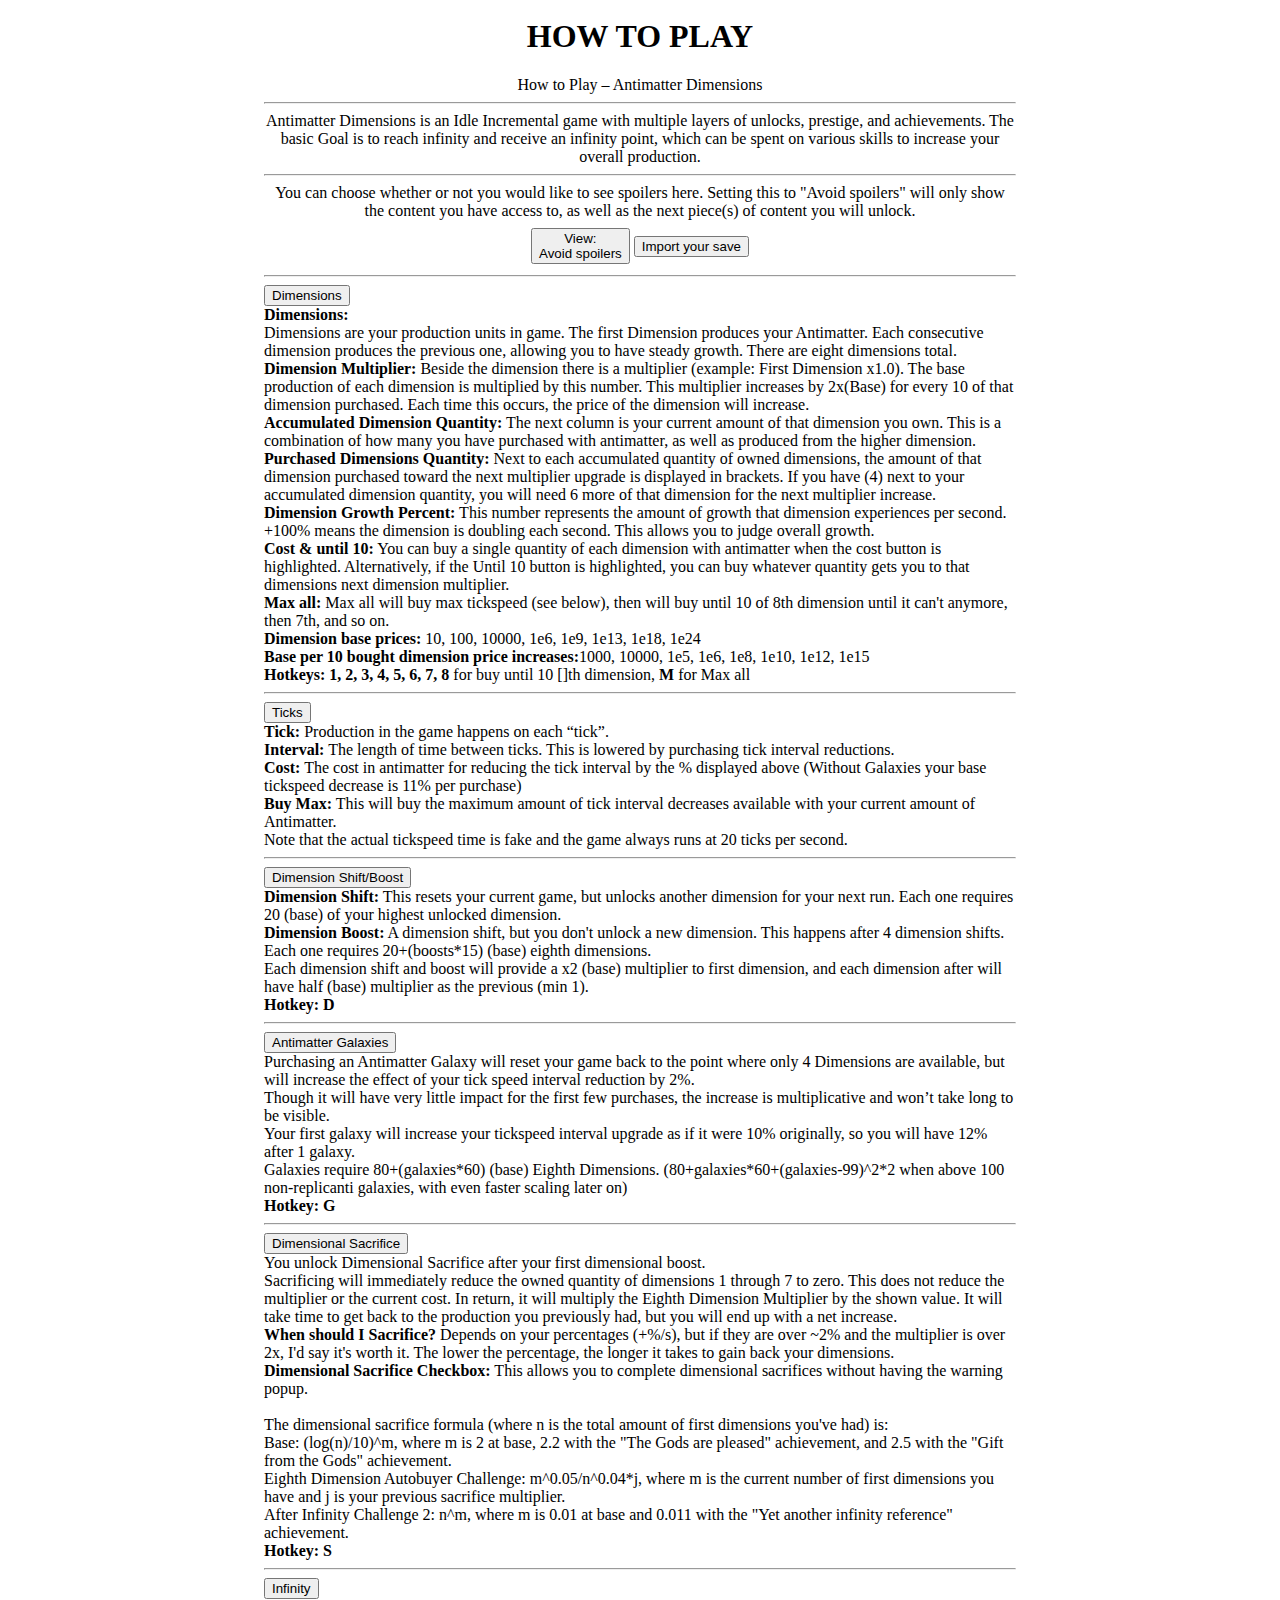
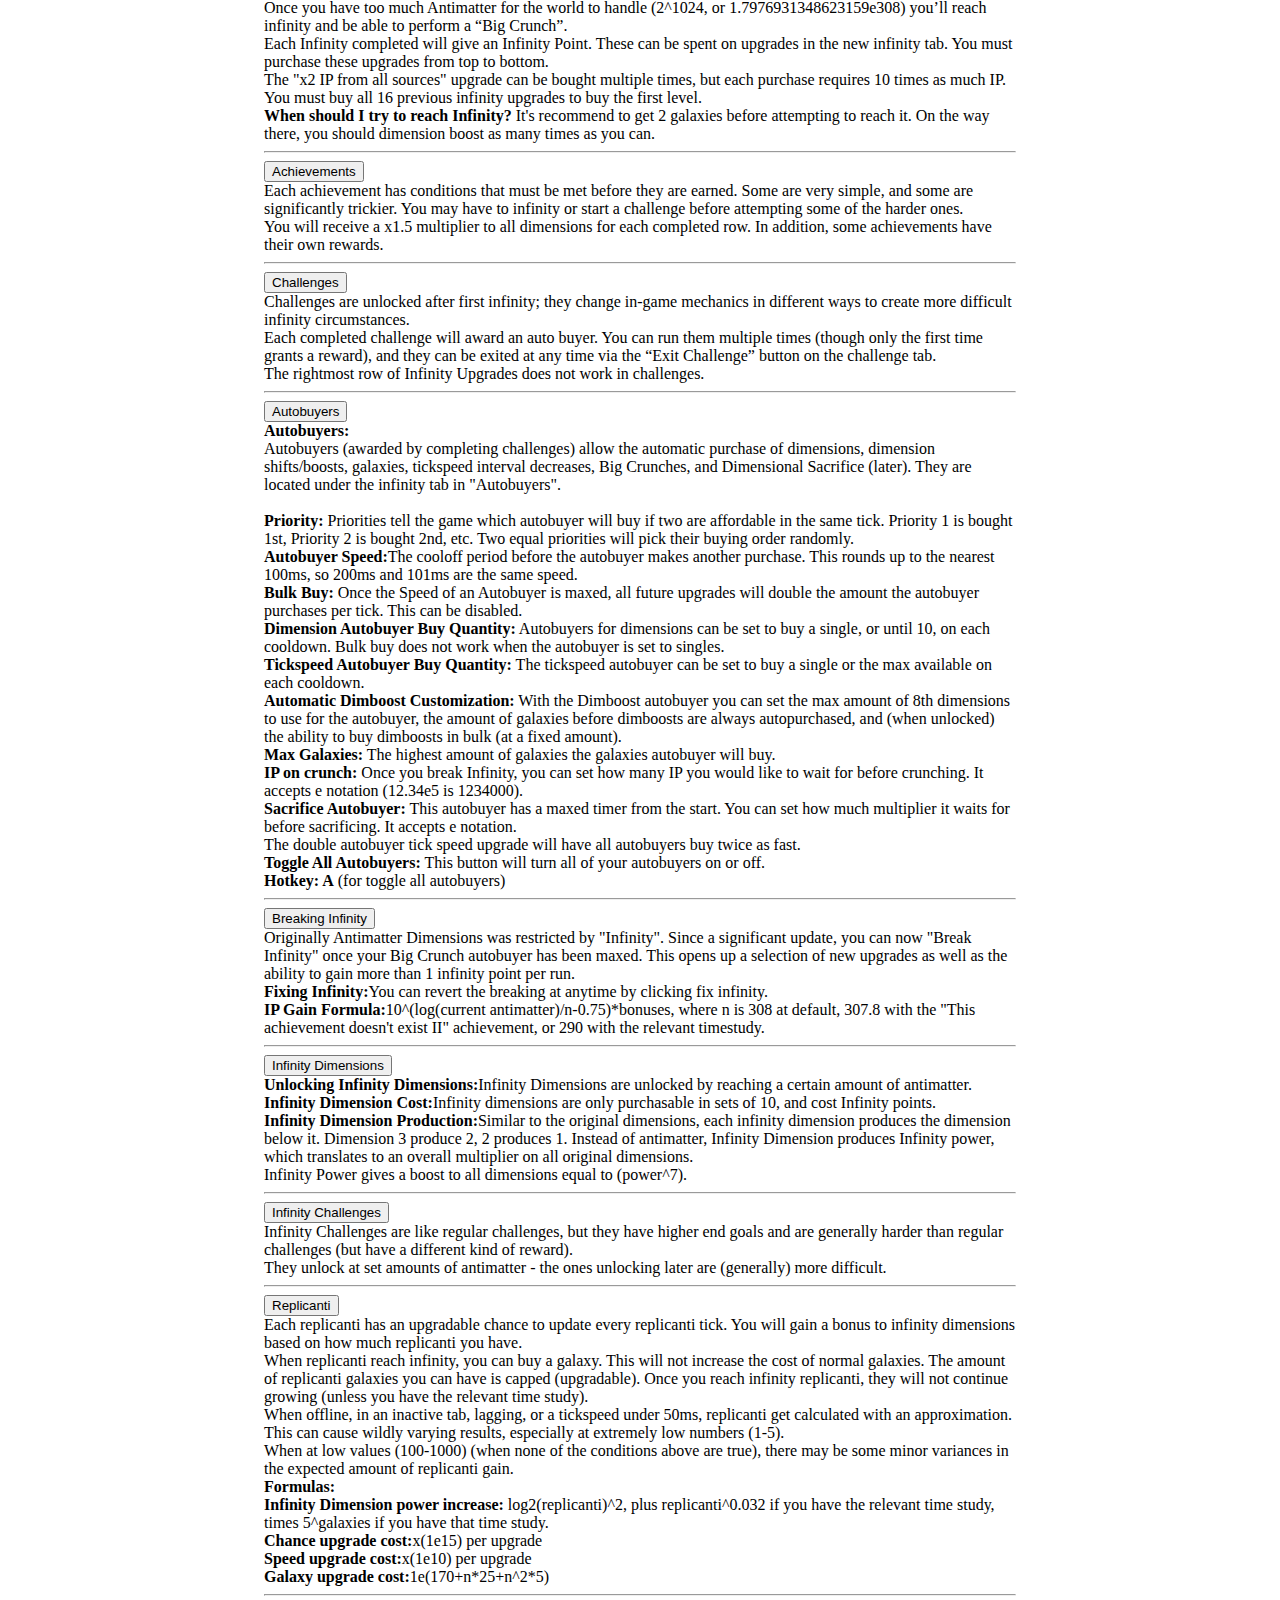
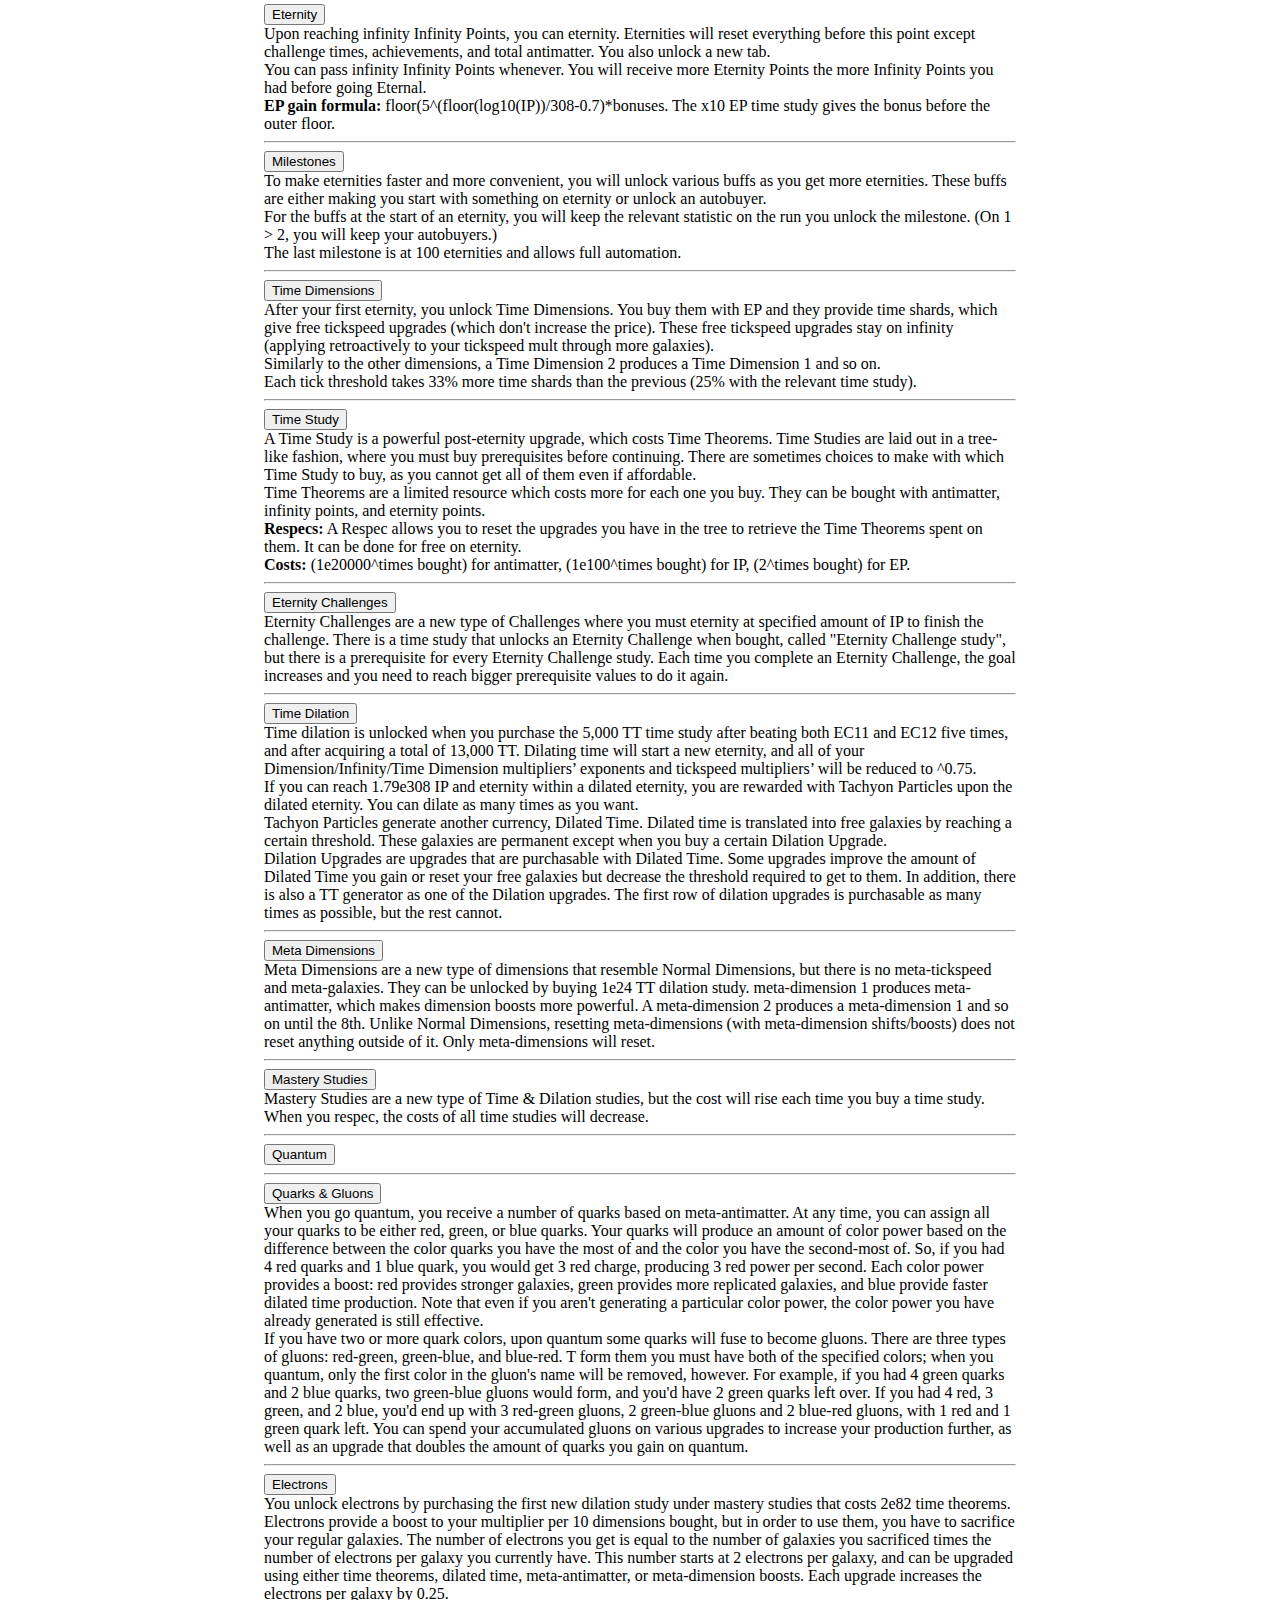
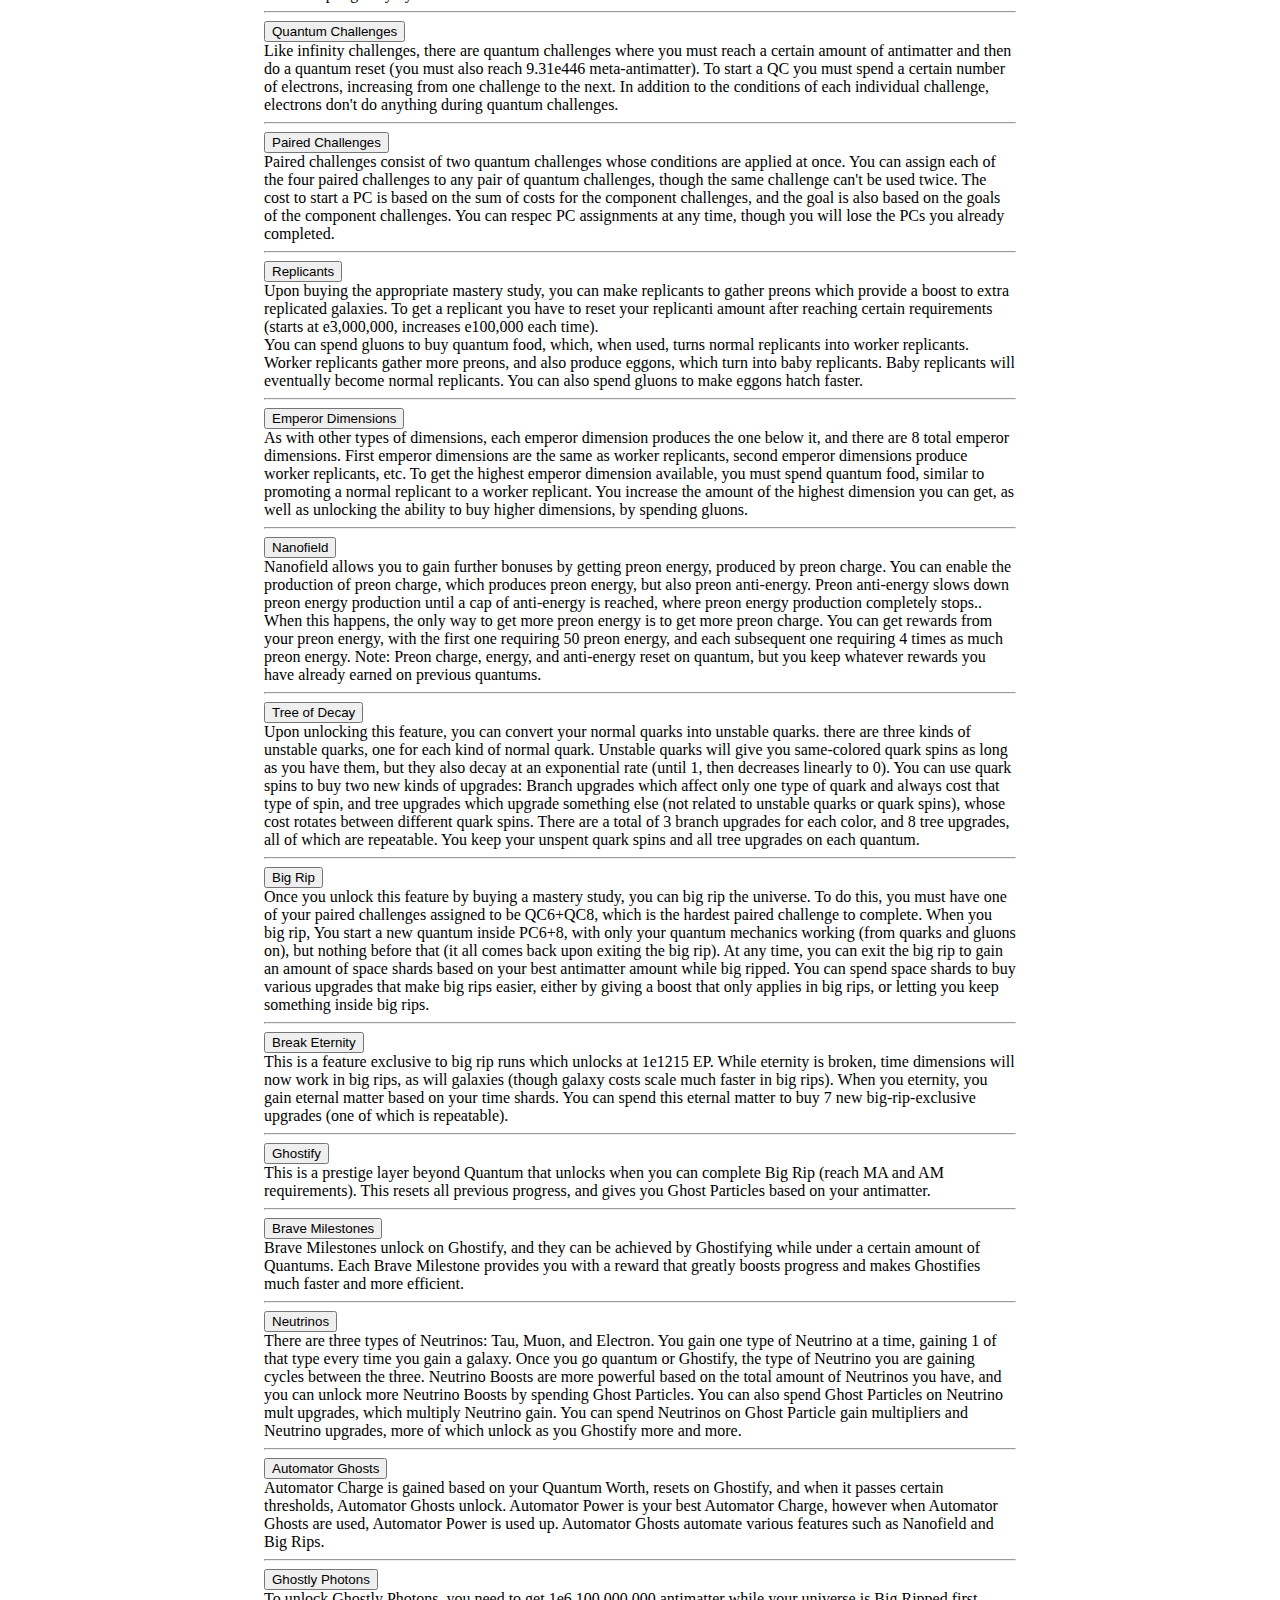
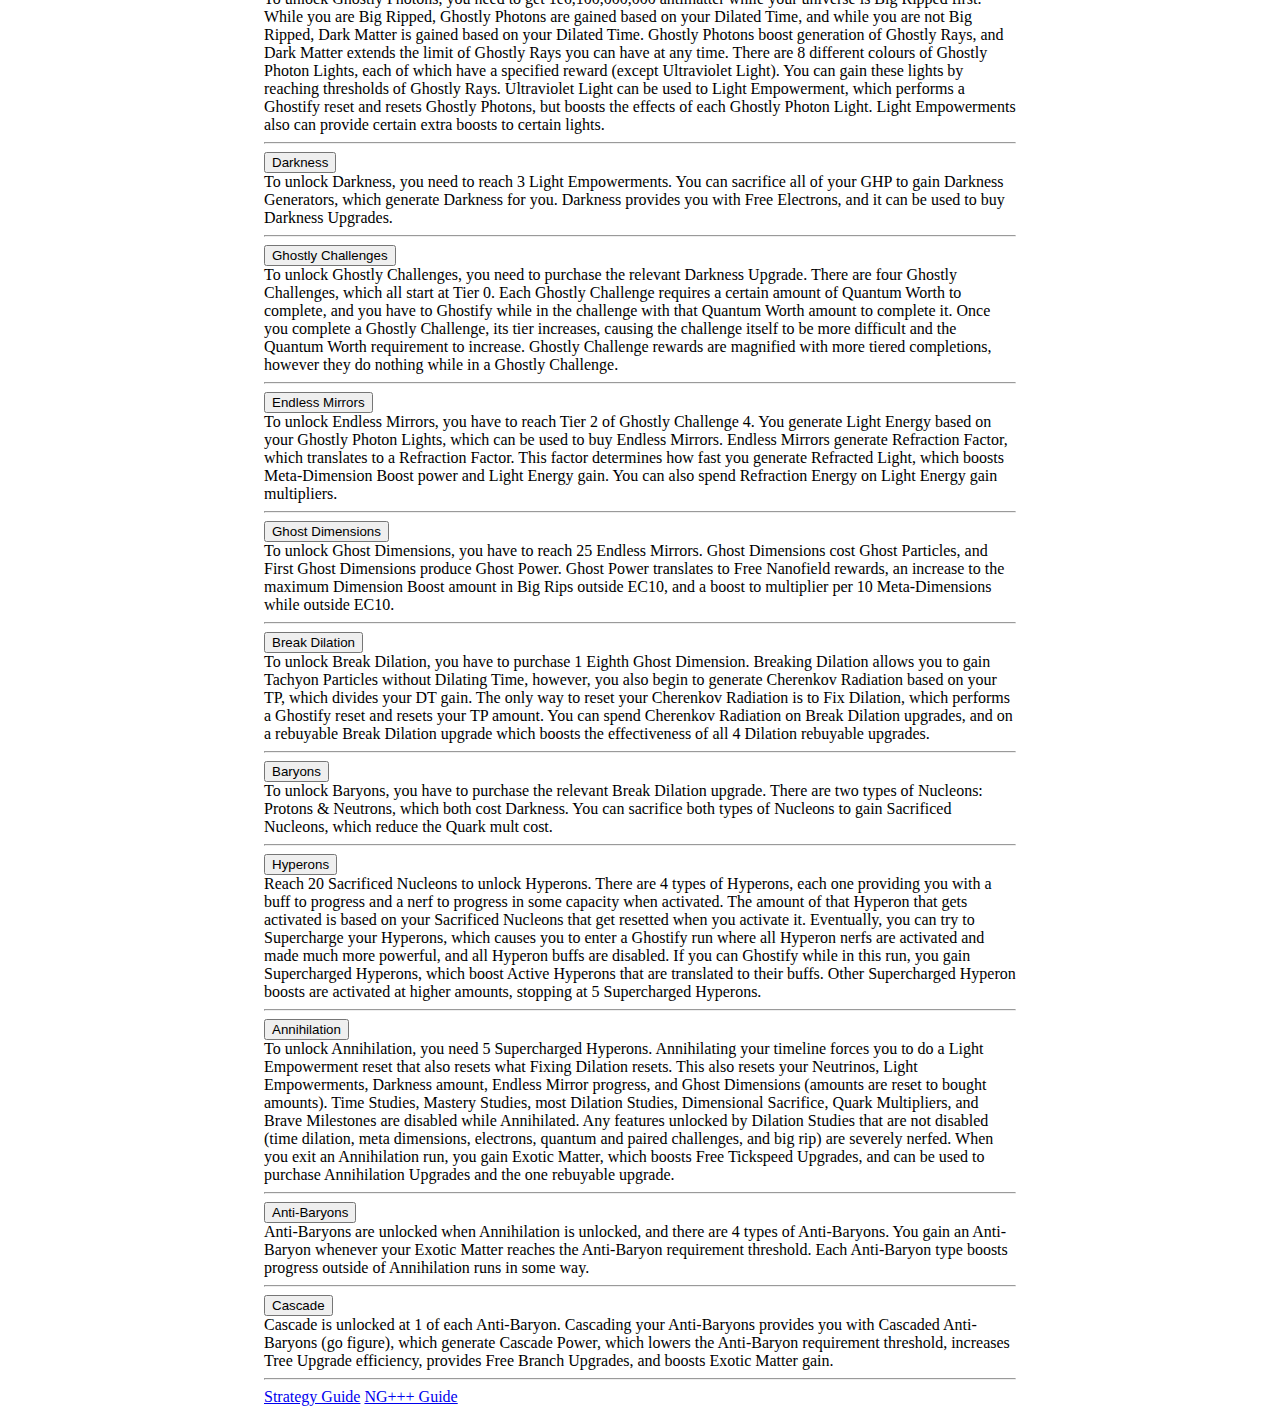
==== howto.html @ 8d074a63 "v1.0.0" ====
<html>
  <head>
  <title>How to play</title>
  <link rel='stylesheet' type='text/css' href='stylesheets/howto.css'>
  <link rel="icon" type="image/png" href="icon.png">
  </head>
  <body style="padding: 10px 20%">
  <h1 style="text-align: center">
  HOW TO PLAY
  </h1>
  <div style="text-align: center">
  How to Play – Antimatter Dimensions
  </div>
  <hr>
  <div style="text-align: center">
  Antimatter Dimensions is an Idle Incremental game with multiple layers of unlocks, prestige, and achievements. The basic Goal is to reach infinity and receive an infinity point, which can be spent on various skills to increase your overall production.
  </div>
  <hr>
  <div style="text-align: center">
  You can choose whether or not you would like to see spoilers here. Setting this to "Avoid spoilers" will only show the content you have access to, as well as the next piece(s) of content you will unlock.
  </div>
  <table style="margin: auto;">
    <tr>
      <td>
          <button onclick='showspoilers()' class="storebtn" id="showspoilersbtn" style="margin-top: 5px;">View: <br> Avoid spoilers</button>
      </td>
      <td>
          <button class="storebtn" id="importbtn" style="margin-top: 5px;">Import your save</button>
      </td>
    </tr>
  </table>
  <hr>
  <button onclick='changestate(1)' id='div1btn'  class="storebtn">Dimensions</button>
  <div style="text-align: left" id='div1' class='hidden'>
  <b>Dimensions:</b>
  <br>
  Dimensions are your production units in game.  The first Dimension produces your Antimatter.  Each consecutive dimension produces the previous one, allowing you to have steady growth. There are eight dimensions total.
  <br>
  <b>Dimension Multiplier:</b> Beside the dimension there is a multiplier (example: First Dimension x1.0). The base production of each dimension is multiplied by this number.  This multiplier increases by 2x(Base) for every 10 of that dimension purchased. Each time this occurs, the price of the dimension will increase.
  <br>
  <b>Accumulated Dimension Quantity:</b> The next column is your current amount of that dimension you own. This is a combination of how many you have purchased with antimatter, as well as produced from the higher dimension.
  <br>
  <b>Purchased Dimensions Quantity:</b>  Next to each accumulated quantity of owned dimensions, the amount of that dimension purchased toward the next multiplier upgrade is displayed in brackets.  If you have (4) next to your accumulated dimension quantity, you will need 6 more of that dimension for the next multiplier increase.
  <br>
  <b>Dimension Growth Percent:</b>  This number represents the amount of growth that dimension experiences per second. +100% means the dimension is doubling each second.  This allows you to judge overall growth.
  <br>
  <b>Cost & until 10:</b> You can buy a single quantity of each dimension with antimatter when the cost button is highlighted.  Alternatively, if the Until 10 button is highlighted, you can buy whatever quantity gets you to that dimensions next dimension multiplier.
  <br>
  <b>Max all:</b> Max all will buy max tickspeed (see below), then will buy until 10 of 8th dimension until it can't anymore, then 7th, and so on.
  <br>
  <b>Dimension base prices:</b> 10, 100, 10000, 1e6, 1e9, 1e13, 1e18, 1e24
  <br>
  <b>Base per 10 bought dimension price increases:</b>1000, 10000, 1e5, 1e6, 1e8, 1e10, 1e12, 1e15
      <br>
    <b>Hotkeys: 1, 2, 3, 4, 5, 6, 7, 8</b> for buy until 10 []th dimension, <b>M</b> for Max all
  </div>
  <hr id='div1hr'>
  <button onclick='changestate(2)' id='div2btn' class="storebtn">Ticks</button>
  <div style="text-align: left" id='div2' class='hidden'>
  <b>Tick:</b> Production in the game happens on each “tick”.
  <br>
  <b>Interval:</b> The length of time between ticks. This is lowered by purchasing tick interval reductions.
  <br>
  <b>Cost:</b> The cost in antimatter for reducing the tick interval by the % displayed above (Without Galaxies your base tickspeed decrease is 11% per purchase)
  <br>
  <b>Buy Max:</b> This will buy the maximum amount of tick interval decreases available with your current amount of Antimatter.
  <br>
  Note that the actual tickspeed time is fake and the game always runs at 20 ticks per second.
  </div>
  <hr id='div2hr'>
  <button onclick='changestate(3)' id='div3btn' class="storebtn">Dimension Shift/Boost</button>
  <div style="text-align: left" id='div3' class='hidden'>
  <b>Dimension Shift:</b> This resets your current game, but unlocks another dimension for your next run. Each one requires 20 (base) of your highest unlocked dimension.
  <br>
  <b>Dimension Boost:</b> A dimension shift, but you don't unlock a new dimension. This happens after 4 dimension shifts. Each one requires 20+(boosts*15) (base) eighth dimensions.
  <br>
  Each dimension shift and boost will provide a x2 (base) multiplier to first dimension, and each dimension after will have half (base) multiplier as the previous (min 1).
      <br>
    <b>Hotkey: D</b>
  </div>
  <hr id='div3hr'>
  <button onclick='changestate(4)' id='div4btn' class="storebtn">Antimatter Galaxies</button>
  <div style="text-align: left" id='div4' class='hidden'>
  Purchasing an Antimatter Galaxy will reset your game back to the point where only 4 Dimensions are available, but will increase the effect of your tick speed interval reduction by 2%.
  <br>
  Though it will have very little impact for the first few purchases, the increase is multiplicative and won’t take long to be visible.
  <br>
  Your first galaxy will increase your tickspeed interval upgrade as if it were 10% originally, so you will have 12% after 1 galaxy.
  <br>
  Galaxies require 80+(galaxies*60) (base) Eighth Dimensions. (80+galaxies*60+(galaxies-99)^2*2 when above 100 non-replicanti galaxies, with even faster scaling later on)
  <br>
    <b>Hotkey: G</b>
  </div>
  <hr id='div4hr'>
  <button onclick='changestate(5)' id='div5btn' class="storebtn">Dimensional Sacrifice</button>
  <div style="text-align: left" id='div5' class='hidden'>
  You unlock Dimensional Sacrifice after your first dimensional boost.
  <br>
  Sacrificing will immediately reduce the owned quantity of dimensions 1 through 7 to zero. This does not reduce the multiplier or the current cost.  In return, it will multiply the Eighth Dimension Multiplier by the shown value. It will take time to get back to the production you previously had, but you will end up with a net increase.
  <br>
  <b>When should I Sacrifice?</b> Depends on your percentages (+%/s), but if they are over ~2% and the multiplier is over 2x, I'd say it's worth it. The lower the percentage, the longer it takes to gain back your dimensions.
  <br>
  <b>Dimensional Sacrifice Checkbox:</b> This allows you to complete dimensional sacrifices without having the warning popup.
  <br><br>
  The dimensional sacrifice formula (where n is the total amount of first dimensions you've had) is:
  <br>
  Base: (log(n)/10)^m, where m is 2 at base, 2.2 with the "The Gods are pleased" achievement, and 2.5 with the "Gift from the Gods" achievement.
  <br>
  Eighth Dimension Autobuyer Challenge: m^0.05/n^0.04*j, where m is the current number of first dimensions you have and j is your previous sacrifice multiplier.
  <br>
  After Infinity Challenge 2: n^m, where m is 0.01 at base and 0.011 with the "Yet another infinity reference" achievement.
      <br>
    <b>Hotkey: S</b>
  </div>
  <hr id='div5hr'>
  <button onclick='changestate(6)' id='div6btn' class="storebtn">Infinity</button>
  <div style="text-align: left" id='div6' class='hidden'>
  Once you have too much Antimatter for the world to handle (2^1024, or 1.7976931348623159e308) you’ll reach infinity and be able to perform a “Big Crunch”.
  <br>
  Each Infinity completed will give an Infinity Point. These can be spent on upgrades in the new infinity tab. You must purchase these upgrades from top to bottom.
  <br>
  The "x2 IP from all sources" upgrade can be bought multiple times, but each purchase requires 10 times as much IP. You must buy all 16 previous infinity upgrades to buy the first level.
  <br>
  <b>When should I try to reach Infinity?</b> It's recommend to get 2 galaxies before attempting to reach it. On the way there, you should dimension boost as many times as you can.
  </div>
  <hr id='div6hr'>
  <button onclick='changestate(7)' id='div7btn' class="storebtn">Achievements</button>
  <div style="text-align: left" id='div7' class='hidden'>
  Each achievement has conditions that must be met before they are earned.  Some are very simple, and some are significantly trickier.  You may have to infinity or start a challenge before attempting some of the harder ones.
  <br>
  You will receive a x1.5 multiplier to all dimensions for each completed row. In addition, some achievements have their own rewards.
  </div>
  <hr id='div7hr'>
  <button onclick='changestate(8)' id='div8btn' class="storebtn">Challenges</button>
  <div style="text-align: left" id='div8' class='hidden'>
  Challenges are unlocked after first infinity; they change in-game mechanics in different ways to create more difficult infinity circumstances.
  <br>
  Each completed challenge will award an auto buyer.  You can run them multiple times (though only the first time grants a reward), and they can be exited at any time via the “Exit Challenge” button on the challenge tab.
  <br>
  The rightmost row of Infinity Upgrades does not work in challenges.
  </div>
  <hr id='div8hr'>
  <button onclick='changestate(9)' id='div9btn' class="storebtn">Autobuyers</button>
  <div style="text-align: left" id='div9' class='hidden'>
  <b>Autobuyers:</b>
  <br>
  Autobuyers (awarded by completing challenges) allow the automatic purchase of dimensions, dimension shifts/boosts, galaxies, tickspeed interval decreases, Big Crunches, and Dimensional Sacrifice (later). They are located under the infinity tab in "Autobuyers".
  <br><br>
  <b>Priority:</b> Priorities tell the game which autobuyer will buy if two are affordable in the same tick. Priority 1 is bought 1st, Priority 2 is bought 2nd, etc. Two equal priorities will pick their buying order randomly. <!-- While you cannot set these, big crunch has a priority of 0, galaxies have a priority of 10, dimboosts 11, and sacrifice (once unlocked) 11. -->
  <br>
  <b>Autobuyer Speed:</b>The cooloff period before the autobuyer makes another purchase. This rounds up to the nearest 100ms, so 200ms and 101ms are the same speed.
  <br>
  <b>Bulk Buy:</b> Once the Speed of an Autobuyer is maxed, all future upgrades will double the amount the autobuyer purchases per tick. This can be disabled.
  <br>
  <b>Dimension Autobuyer Buy Quantity:</b> Autobuyers for dimensions can be set to buy a single, or until 10, on each cooldown. Bulk buy does not work when the autobuyer is set to singles.
  <br>
  <b>Tickspeed Autobuyer Buy Quantity:</b> The tickspeed autobuyer can be set to buy a single or the max available on each cooldown.
  <br>
  <b>Automatic Dimboost Customization:</b> With the Dimboost autobuyer you can set the max amount of 8th dimensions to use for the autobuyer, the amount of galaxies before dimboosts are always autopurchased, and (when unlocked) the ability to buy dimboosts in bulk (at a fixed amount).
  <br>
  <b>Max Galaxies:</b> The highest amount of galaxies the galaxies autobuyer will buy.
  <br>
  <b>IP on crunch:</b> Once you break Infinity, you can set how many IP you would like to wait for before crunching. It accepts e notation (12.34e5 is 1234000).
  <br>
  <b>Sacrifice Autobuyer:</b> This autobuyer has a maxed timer from the start. You can set how much multiplier it waits for before sacrificing. It accepts e notation.
  <br>
  The double autobuyer tick speed upgrade will have all autobuyers buy twice as fast.<br>
    <b>Toggle All Autobuyers:</b> This button will turn all of your autobuyers on or off. <!--say how it decides which?-->
      <br>
    <b>Hotkey: A</b> (for toggle all autobuyers)
  </div>
  <hr id='div9hr'>
  <button onclick='changestate(10)' id='div10btn' class="storebtn">Breaking Infinity</button>
  <div style="text-align: left" id='div10' class='hidden'>
  Originally Antimatter Dimensions was restricted by "Infinity". Since a significant update, you can now "Break Infinity" once your Big Crunch autobuyer has been maxed. This opens up a selection of new upgrades as well as the ability to gain more than 1 infinity point per run.
  <br>
  <b>Fixing Infinity:</b>You can revert the breaking at anytime by clicking fix infinity.
  <br>
  <b>IP Gain Formula:</b>10^(log(current antimatter)/n-0.75)*bonuses, where n is 308 at default, 307.8 with the "This achievement doesn't exist II" achievement, or 290 with the relevant timestudy.
  </div>
  <hr id='div10hr'>
  <button onclick='changestate(11)' id='div11btn' class="storebtn">Infinity Dimensions</button>
  <div style="text-align: left" id='div11' class='hidden'>
  <b>Unlocking Infinity Dimensions:</b>Infinity Dimensions are unlocked by reaching a certain amount of antimatter.
  <br>
  <b>Infinity Dimension Cost:</b>Infinity dimensions are only purchasable in sets of 10, and cost Infinity points.
  <br>
  <b>Infinity Dimension Production:</b>Similar to the original dimensions, each infinity dimension produces the dimension below it. Dimension 3 produce 2, 2 produces 1.  Instead of antimatter, Infinity Dimension produces Infinity power, which translates to an overall multiplier on all original dimensions.
  <br>
  Infinity Power gives a boost to all dimensions equal to (power^7).
  </div>
  <hr id='div11hr'>
  <button onclick='changestate(12)' id='div12btn' class="storebtn">Infinity Challenges</button>
  <div style="text-align: left" id='div12' class='hidden'>
  Infinity Challenges are like regular challenges, but they have higher end goals and are generally harder than regular challenges (but have a different kind of reward).
  <br>
  They unlock at set amounts of antimatter - the ones unlocking later are (generally) more difficult.
  </div>
  <hr id='div12hr'>
  <button onclick='changestate(13)' id='div13btn' class="storebtn">Replicanti</button>
  <div style="text-align: left" id='div13' class='hidden'>
  Each replicanti has an upgradable chance to update every replicanti tick. You will gain a bonus to infinity dimensions based on how much replicanti you have.
  <br>
  When replicanti reach infinity, you can buy a galaxy. This will not increase the cost of normal galaxies. The amount of replicanti galaxies you can have is capped (upgradable). Once you reach infinity replicanti, they will not continue growing (unless you have the relevant time study).
  <br>
  When offline, in an inactive tab, lagging, or a tickspeed under 50ms, replicanti get calculated with an approximation. This can cause wildly varying results, especially at extremely low numbers (1-5).
  <br>
  When at low values (100-1000) (when none of the conditions above are true), there may be some minor variances in the expected amount of replicanti gain.
  <br><b>Formulas:
  <br>Infinity Dimension power increase:</b> log2(replicanti)^2, plus replicanti^0.032 if you have the relevant time study, times 5^galaxies if you have that time study.
  <br><b>Chance upgrade cost:</b>x(1e15) per upgrade
  <br><b>Speed upgrade cost:</b>x(1e10) per upgrade
  <br><b>Galaxy upgrade cost:</b>1e(170+n*25+n^2*5)
  </div>
  <hr id='div13hr'>
  <button onclick='changestate(14)' id='div14btn' class="storebtn">Eternity</button>
  <div style="text-align: left" id='div14' class='hidden'>
  Upon reaching infinity Infinity Points, you can eternity. Eternities will reset everything before this point except challenge times, achievements, and total antimatter. You also unlock a new tab.
  <br>
  You can pass infinity Infinity Points whenever. You will receive more Eternity Points the more Infinity Points you had before going Eternal.
  <br>
  <b>EP gain formula:</b> floor(5^(floor(log10(IP))/308-0.7)*bonuses. The x10 EP time study gives the bonus before the outer floor.
  </div>
  <hr id='div14hr'>
  <button onclick='changestate(15)' id='div15btn' class="storebtn">Milestones</button>
  <div style="text-align: left" id='div15' class='hidden'>
    To make eternities faster and more convenient, you will unlock various buffs as you get more eternities. These buffs are either making you start with something on eternity or unlock an autobuyer.
    <br>
    For the buffs at the start of an eternity, you will keep the relevant statistic on the run you unlock the milestone. (On 1 > 2, you will keep your autobuyers.)
    <br>
    The last milestone is at 100 eternities and allows full automation.
    </div>
    <hr id='div15hr'>
    <button onclick='changestate(16)'id='div16btn' class="storebtn">Time Dimensions</button>
  <div style="text-align: left" id='div16' class='hidden'>
    After your first eternity, you unlock Time Dimensions. You buy them with EP and they provide time shards, which give free tickspeed upgrades (which don't increase the price). These free tickspeed upgrades stay on infinity (applying retroactively to your tickspeed mult through more galaxies).
    <br>
    Similarly to the other dimensions, a Time Dimension 2 produces a Time Dimension 1 and so on.
    <br>
    Each tick threshold takes 33% more time shards than the previous (25% with the relevant time study).
    </div>
    <hr id='div16hr'>
  <button onclick='changestate(17)' id='div17btn' class="storebtn">Time Study</button>
  <div style="text-align: left" id='div17' class='hidden'>
    A Time Study is a powerful post-eternity upgrade, which costs Time Theorems. Time Studies are laid out in a tree-like fashion, where you must buy prerequisites before continuing. There are sometimes choices to make with which Time Study to buy, as you cannot get all of them even if affordable.
    <br>
    Time Theorems are a limited resource which costs more for each one you buy. They can be bought with antimatter, infinity points, and eternity points.
    <br>
    <b>Respecs:</b> A Respec allows you to reset the upgrades you have in the tree to retrieve the Time Theorems spent on them. It can be done for free on eternity.
    <br>
    <b>Costs:</b> (1e20000^times bought) for antimatter, (1e100^times bought) for IP, (2^times bought) for EP.
    </div>
    <hr id='div17hr'>
  <button onclick='changestate(18)' id='div18btn' class="storebtn">Eternity Challenges</button>
  <div style="text-align: left" id='div18' class='hidden'>
    Eternity Challenges are a new type of Challenges where you must eternity at specified amount of IP to finish the challenge. There is a time study that unlocks an Eternity Challenge when bought, called "Eternity Challenge study", but there is a prerequisite for every Eternity Challenge study. Each time you complete an Eternity Challenge, the goal increases and you need to reach bigger prerequisite values to do it again.
    </div>
    <hr id='div18hr'>
    <button onclick='changestate(19)' id='div19btn' class="storebtn">Time Dilation</button> 
<div style="text-align: left" id='div19' class="hidden"> 
Time dilation is unlocked when you purchase the 5,000 TT time study after beating both EC11 and EC12 five times, and after acquiring a total of 13,000 TT. Dilating time will start a new eternity, and all of your Dimension/Infinity/Time Dimension multipliers’ exponents and tickspeed multipliers’ will be reduced to ^0.75.  
 <br>
  If you can reach 1.79e308 IP and eternity within a dilated eternity, you are rewarded with Tachyon Particles upon the dilated eternity. You can dilate as many times as you want. 
<br> 
Tachyon Particles generate another currency, Dilated Time. Dilated time is translated into free galaxies by reaching a certain threshold. These galaxies are permanent except when you buy a certain Dilation Upgrade. 
<br> 
Dilation Upgrades are upgrades that are purchasable with Dilated Time. Some upgrades improve the amount of Dilated Time you gain or reset your free galaxies but decrease the threshold required to get to them. In addition, there is also a TT generator as one of the Dilation upgrades. The first row of dilation upgrades is purchasable as many times as possible, but the rest cannot. 
</div> 
<hr id='div19hr'> 
    <button onclick='changestate(20)' id='div20btn' class="storebtn">Meta Dimensions</button>
    <div style="text-align: left" id='div20' class='hidden'>
    Meta Dimensions are a new type of dimensions that resemble Normal Dimensions, but there is no meta-tickspeed and meta-galaxies. They can be unlocked by buying 1e24 TT dilation study. meta-dimension 1 produces meta-antimatter, which makes dimension boosts more powerful. A meta-dimension 2 produces  a meta-dimension 1 and so on until the 8th. Unlike Normal Dimensions, resetting meta-dimensions (with meta-dimension shifts/boosts) does not reset anything outside of it. Only meta-dimensions will reset.
    </div>
    <hr id='div20hr'>
    <button onclick='changestate(21)' id='div21btn' class="storebtn">Mastery Studies</button>
    <div style="text-align: left" id='div21' class='hidden'>
    Mastery Studies are a new type of Time & Dilation studies, but the cost will rise each time you buy a time study. When you respec, the costs of all time studies will decrease.
    </div>
    <hr id='div21hr'>
    <button onclick='changestate(22)' id='div22btn' class="storebtn">Quantum</button>
    <div style="text-align: left" id='div22' class='hidden'>
    </div>
    <hr id='div22hr'>
    <button onclick='changestate(23)' id='div23btn' class="storebtn">Quarks & Gluons</button>
    <div style="text-align: left" id='div23' class='hidden'>
    When you go quantum, you receive a number of quarks based on meta-antimatter. At any time, you can assign all your quarks to be either red, green, or blue quarks. Your quarks will produce an amount of color power based on the difference between the color quarks you have the most of and the color you have the second-most of. So, if you had 4 red quarks and 1 blue quark, you would get 3 red charge, producing 3 red power per second. Each color power provides a boost: red provides stronger galaxies, green provides more replicated galaxies, and blue provide faster dilated time production. Note that even if you aren't generating a particular color power, the color power you have already generated is still effective.
    <br>
    If you have two or more quark colors, upon quantum some quarks will fuse to become gluons. There are three types of gluons: red-green, green-blue, and blue-red. T form them you must have both of the specified colors; when you quantum, only the first color in the gluon's name will be removed, however. For example, if you had 4 green quarks and 2 blue quarks, two green-blue gluons would form, and you'd have 2 green quarks left over. If you had 4 red, 3 green, and 2 blue, you'd end up with 3 red-green gluons, 2 green-blue gluons and 2 blue-red gluons, with 1 red and 1 green quark left. You can spend your accumulated gluons on various upgrades to increase your production further, as well as an upgrade that doubles the amount of quarks you gain on quantum.
    </div>
    <hr id='div23hr'>
    <button onclick='changestate(24)' id='div24btn' class="storebtn">Electrons</button>
    <div style="text-align: left" id='div24' class='hidden'>
    You unlock electrons by purchasing the first new dilation study under mastery studies that costs 2e82 time theorems. Electrons provide a boost to your multiplier per 10 dimensions bought, but in order to use them, you have to sacrifice your regular galaxies. The number of electrons you get is equal to the number of galaxies you sacrificed times the number of electrons per galaxy you currently have. This number starts at 2 electrons per galaxy, and can be upgraded using either time theorems, dilated time, meta-antimatter, or meta-dimension boosts. Each upgrade increases the electrons per galaxy by 0.25.
    </div>
    <hr id='div24hr'>
    <button onclick='changestate(25)' id='div25btn' class="storebtn">Quantum Challenges</button>
    <div style="text-align: left" id='div25' class='hidden'>
    Like infinity challenges, there are quantum challenges where you must reach a certain amount of antimatter and then do a quantum reset (you must also reach 9.31e446 meta-antimatter). To start a QC you must spend a certain number of electrons, increasing from one challenge to the next. In addition to the conditions of each individual challenge, electrons don't do anything during quantum challenges.
    </div>
    <hr id='div25hr'>
    <button onclick='changestate(26)' id='div26btn' class="storebtn">Paired Challenges</button>
    <div style="text-align: left" id='div26' class='hidden'>
    Paired challenges consist of two quantum challenges whose conditions are applied at once. You can assign each of the four paired challenges to any pair of quantum challenges, though the same challenge can't be used twice. The cost to start a PC is based on the sum of costs for the component challenges, and the goal is also based on the goals of the component challenges. You can respec PC assignments at any time, though you will lose the PCs you already completed.
    </div>
    <hr id='div26hr'>
    <button onclick='changestate(27)' id='div27btn' class="storebtn">Replicants</button>
    <div style="text-align: left" id='div27' class='hidden'>
    Upon buying the appropriate mastery study, you can make replicants to gather preons which provide a boost to extra replicated galaxies. To get a replicant you have to reset your replicanti amount after reaching certain requirements (starts at e3,000,000, increases e100,000 each time).
    <br>
    You can spend gluons to buy quantum food, which, when used, turns normal replicants into worker replicants. Worker replicants gather more preons, and also produce eggons, which turn into baby replicants. Baby replicants will eventually become normal replicants. You can also spend gluons to make eggons hatch faster.
    </div>
    <hr id='div27hr'>
    <button onclick='changestate(28)' id='div28btn' class="storebtn">Emperor Dimensions</button>
    <div style="text-align: left" id='div28' class='hidden'>
    As with other types of dimensions, each emperor dimension produces the one below it, and there are 8 total emperor dimensions. First emperor dimensions are the same as worker replicants, second emperor dimensions produce worker replicants, etc. To get the highest emperor dimension available, you must spend quantum food, similar to promoting a normal replicant to a worker replicant. You increase the amount of the highest dimension you can get, as well as unlocking the ability to buy higher dimensions, by spending gluons.
    </div>
    <hr id='div28hr'>
    <button onclick='changestate(29)' id='div29btn' class="storebtn">Nanofield</button>
    <div style="text-align: left" id='div29' class='hidden'>
    Nanofield allows you to gain further bonuses by getting preon energy, produced by preon charge. You can enable the production of preon charge, which produces preon energy, but also preon anti-energy. Preon anti-energy slows down preon energy production until a cap of anti-energy is reached, where preon energy production completely stops.. When this happens, the only way to get more preon energy is to get more preon charge. You can get rewards from your preon energy, with the first one requiring 50 preon energy, and each subsequent one requiring 4 times as much preon energy. Note: Preon charge, energy, and anti-energy reset on quantum, but you keep whatever rewards you have already earned on previous quantums.
    </div>
    <hr id='div29hr'>
    <button onclick='changestate(30)' id='div30btn' class="storebtn">Tree of Decay</button>
    <div style="text-align: left" id='div30' class='hidden'>
    Upon unlocking this feature, you can convert your normal quarks into unstable quarks. there are three kinds of unstable quarks, one for each kind of normal quark. Unstable quarks will give you same-colored quark spins as long as you have them, but they also decay at an exponential rate (until 1, then decreases linearly to 0). You can use quark spins to buy two new kinds of upgrades: Branch upgrades which affect only one type of quark and always cost that type of spin, and tree upgrades which upgrade something else (not related to unstable quarks or quark spins), whose cost rotates between different quark spins. There are a total of 3 branch upgrades for each color, and 8 tree upgrades, all of which are repeatable. You keep your unspent quark spins and all tree upgrades on each quantum.
    </div>
    <hr id='div30hr'>
    <button onclick='changestate(31)' id='div31btn' class="storebtn">Big Rip</button>
    <div style="text-align: left" id='div31' class='hidden'>
    Once you unlock this feature by buying a mastery study, you can big rip the universe. To do this, you must have one of your paired challenges assigned to be QC6+QC8, which is the hardest paired challenge to complete. When you big rip, You start a new quantum inside PC6+8, with only your quantum mechanics working (from quarks and gluons on), but nothing before that (it all comes back upon exiting the big rip). At any time, you can exit the big rip to gain an amount of space shards based on your best antimatter amount while big ripped. You can spend space shards to buy various upgrades that make big rips easier, either by giving a boost that only applies in big rips, or letting you keep something inside big rips. 
    </div>
    <hr id='div31hr'>
    <button onclick='changestate(32)' id='div32btn' class="storebtn">Break Eternity</button>
    <div style="text-align: left" id='div32' class='hidden'>
    This is a feature exclusive to big rip runs which unlocks at 1e1215 EP. While eternity is broken, time dimensions will now work in big rips, as will galaxies (though galaxy costs scale much faster in big rips). When you eternity, you gain eternal matter based on your time shards. You can spend this eternal matter to buy 7 new big-rip-exclusive upgrades (one of which is repeatable).
    </div>
    <hr id='div32hr'>
    <button onclick='changestate(33)' id='div33btn' class="storebtn">Ghostify</button>
    <div style="text-align: left" id='div33' class='hidden'>
    This is a prestige layer beyond Quantum that unlocks when you can complete Big Rip (reach MA and AM requirements). This resets all previous progress, and gives you Ghost Particles based on your antimatter. 
    </div>
    <hr id='div33hr'>
    <button onclick='changestate(34)' id='div34btn' class="storebtn">Brave Milestones</button>
    <div style="text-align: left" id='div34' class='hidden'>
    Brave Milestones unlock on Ghostify, and they can be achieved by Ghostifying while under a certain amount of Quantums. Each Brave Milestone provides you with a reward that greatly boosts progress and makes Ghostifies much faster and more efficient.
    </div>
    <hr id='div34hr'>
    <button onclick='changestate(35)' id='div35btn' class="storebtn">Neutrinos</button>
    <div style="text-align: left" id='div35' class='hidden'>
    There are three types of Neutrinos: Tau, Muon, and Electron. You gain one type of Neutrino at a time, gaining 1 of that type every time you gain a galaxy. Once you go quantum or Ghostify, the type of Neutrino you are gaining cycles between the three. Neutrino Boosts are more powerful based on the total amount of Neutrinos you have, and you can unlock more Neutrino Boosts by spending Ghost Particles. You can also spend Ghost Particles on Neutrino mult upgrades, which multiply Neutrino gain. You can spend Neutrinos on Ghost Particle gain multipliers and Neutrino upgrades, more of which unlock as you Ghostify more and more.
    </div>
    <hr id='div35hr'>
    <button onclick='changestate(36)' id='div36btn' class="storebtn">Automator Ghosts</button>
    <div style="text-align: left" id='div36' class='hidden'>
    Automator Charge is gained based on your Quantum Worth, resets on Ghostify, and when it passes certain thresholds, Automator Ghosts unlock. Automator Power is your best Automator Charge, however when Automator Ghosts are used, Automator Power is used up. Automator Ghosts automate various features such as Nanofield and Big Rips.
    </div>
    <hr id='div36hr'>
    <button onclick='changestate(37)' id='div37btn' class="storebtn">Ghostly Photons</button>
    <div style="text-align: left" id='div37' class='hidden'>
    To unlock Ghostly Photons, you need to get 1e6,100,000,000 antimatter while your universe is Big Ripped first. While you are Big Ripped, Ghostly Photons are gained based on your Dilated Time, and while you are not Big Ripped, Dark Matter is gained based on your Dilated Time. Ghostly Photons boost generation of Ghostly Rays, and Dark Matter extends the limit of Ghostly Rays you can have at any time. There are 8 different colours of Ghostly Photon Lights, each of which have a specified reward (except Ultraviolet Light). You can gain these lights by reaching thresholds of Ghostly Rays. Ultraviolet Light can be used to Light Empowerment, which performs a Ghostify reset and resets Ghostly Photons, but boosts the effects of each Ghostly Photon Light. Light Empowerments also can provide certain extra boosts to certain lights.
    </div>
    <hr id='div37hr'>
	<button onclick='changestate(38)' id='div37btn' class="storebtn">Darkness</button>
    <div style="text-align: left" id='div38' class='hidden'>
    To unlock Darkness, you need to reach 3 Light Empowerments. You can sacrifice all of your GHP to gain Darkness Generators, which generate Darkness for you. Darkness provides you with Free Electrons, and it can be used to buy Darkness Upgrades.
    </div>
    <hr id='div38hr'>
	<button onclick='changestate(39)' id='div39btn' class="storebtn">Ghostly Challenges</button>
    <div style="text-align: left" id='div39' class='hidden'>
    To unlock Ghostly Challenges, you need to purchase the relevant Darkness Upgrade. There are four Ghostly Challenges, which all start at Tier 0. Each Ghostly Challenge requires a certain amount of Quantum Worth to complete, and you have to Ghostify while in the challenge with that Quantum Worth amount to complete it. Once you complete a Ghostly Challenge, its tier increases, causing the challenge itself to be more difficult and the Quantum Worth requirement to increase. Ghostly Challenge rewards are magnified with more tiered completions, however they do nothing while in a Ghostly Challenge.
    </div>
    <hr id='div39hr'>
	<button onclick='changestate(40)' id='div40btn' class="storebtn">Endless Mirrors</button>
    <div style="text-align: left" id='div40' class='hidden'>
    To unlock Endless Mirrors, you have to reach Tier 2 of Ghostly Challenge 4. You generate Light Energy based on your Ghostly Photon Lights, which can be used to buy Endless Mirrors. Endless Mirrors generate Refraction Factor, which translates to a Refraction Factor. This factor determines how fast you generate Refracted Light, which boosts Meta-Dimension Boost power and Light Energy gain. You can also spend Refraction Energy on Light Energy gain multipliers.
    </div>
    <hr id='div40hr'>
	<button onclick='changestate(41)' id='div41btn' class="storebtn">Ghost Dimensions</button>
    <div style="text-align: left" id='div41' class='hidden'>
    To unlock Ghost Dimensions, you have to reach 25 Endless Mirrors. Ghost Dimensions cost Ghost Particles, and First Ghost Dimensions produce Ghost Power. Ghost Power translates to Free Nanofield rewards, an increase to the maximum Dimension Boost amount in Big Rips outside EC10, and a boost to multiplier per 10 Meta-Dimensions while outside EC10.
    </div>
    <hr id='div41hr'>
	<button onclick='changestate(42)' id='div42btn' class="storebtn">Break Dilation</button>
    <div style="text-align: left" id='div42' class='hidden'>
    To unlock Break Dilation, you have to purchase 1 Eighth Ghost Dimension. Breaking Dilation allows you to gain Tachyon Particles without Dilating Time, however, you also begin to generate Cherenkov Radiation based on your TP, which divides your DT gain. The only way to reset your Cherenkov Radiation is to Fix Dilation, which performs a Ghostify reset and resets your TP amount. You can spend Cherenkov Radiation on Break Dilation upgrades, and on a rebuyable Break Dilation upgrade which boosts the effectiveness of all 4 Dilation rebuyable upgrades.
    </div>
    <hr id='div42hr'>
	<button onclick='changestate(43)' id='div43btn' class="storebtn">Baryons</button>
    <div style="text-align: left" id='div43' class='hidden'>
    To unlock Baryons, you have to purchase the relevant Break Dilation upgrade. There are two types of Nucleons: Protons & Neutrons, which both cost Darkness. You can sacrifice both types of Nucleons to gain Sacrificed Nucleons, which reduce the Quark mult cost.
    </div>
    <hr id='div43hr'>
	<button onclick='changestate(44)' id='div44btn' class="storebtn">Hyperons</button>
    <div style="text-align: left" id='div44' class='hidden'>
    Reach 20 Sacrificed Nucleons to unlock Hyperons. There are 4 types of Hyperons, each one providing you with a buff to progress and a nerf to progress in some capacity when activated. The amount of that Hyperon that gets activated is based on your Sacrificed Nucleons that get resetted when you activate it. Eventually, you can try to Supercharge your Hyperons, which causes you to enter a Ghostify run where all Hyperon nerfs are activated and made much more powerful, and all Hyperon buffs are disabled. If you can Ghostify while in this run, you gain Supercharged Hyperons, which boost Active Hyperons that are translated to their buffs. Other Supercharged Hyperon boosts are activated at higher amounts, stopping at 5 Supercharged Hyperons.
    </div>
    <hr id='div44hr'>
	<button onclick='changestate(45)' id='div45btn' class="storebtn">Annihilation</button>
    <div style="text-align: left" id='div45' class='hidden'>
    To unlock Annihilation, you need 5 Supercharged Hyperons. Annihilating your timeline forces you to do a Light Empowerment reset that also resets what Fixing Dilation resets. This also resets your Neutrinos, Light Empowerments, Darkness amount, Endless Mirror progress, and Ghost Dimensions (amounts are reset to bought amounts). Time Studies, Mastery Studies, most Dilation Studies, Dimensional Sacrifice, Quark Multipliers, and Brave Milestones are disabled while Annihilated. Any features unlocked by Dilation Studies that are not disabled (time dilation, meta dimensions, electrons, quantum and paired challenges, and big rip) are severely nerfed. When you exit an Annihilation run, you gain Exotic Matter, which boosts Free Tickspeed Upgrades, and can be used to purchase Annihilation Upgrades and the one rebuyable upgrade. 
    </div>
    <hr id='div45hr'>
	<button onclick='changestate(46)' id='div46btn' class="storebtn">Anti-Baryons</button>
    <div style="text-align: left" id='div46' class='hidden'>
    Anti-Baryons are unlocked when Annihilation is unlocked, and there are 4 types of Anti-Baryons. You gain an Anti-Baryon whenever your Exotic Matter reaches the Anti-Baryon requirement threshold. Each Anti-Baryon type boosts progress outside of Annihilation runs in some way.
    </div>
    <hr id='div46hr'>
	<button onclick='changestate(47)' id='div47btn' class="storebtn">Cascade</button>
    <div style="text-align: left" id='div47' class='hidden'>
    Cascade is unlocked at 1 of each Anti-Baryon. Cascading your Anti-Baryons provides you with Cascaded Anti-Baryons (go figure), which generate Cascade Power, which lowers the Anti-Baryon requirement threshold, increases Tree Upgrade efficiency, provides Free Branch Upgrades, and boosts Exotic Matter gain.
    </div>
    <hr id='div47hr'>
    <a href="http://antimatter-dimensions.wikia.com/wiki/Guide">Strategy Guide</a>
    <a id='ng3pguide' href="https://ng-plus-plus-plus.wikia.com/wiki/Guide">NG+++ Guide</a>
  </body>
  <script src='javascripts/howto.js?3'></script>
  </html>
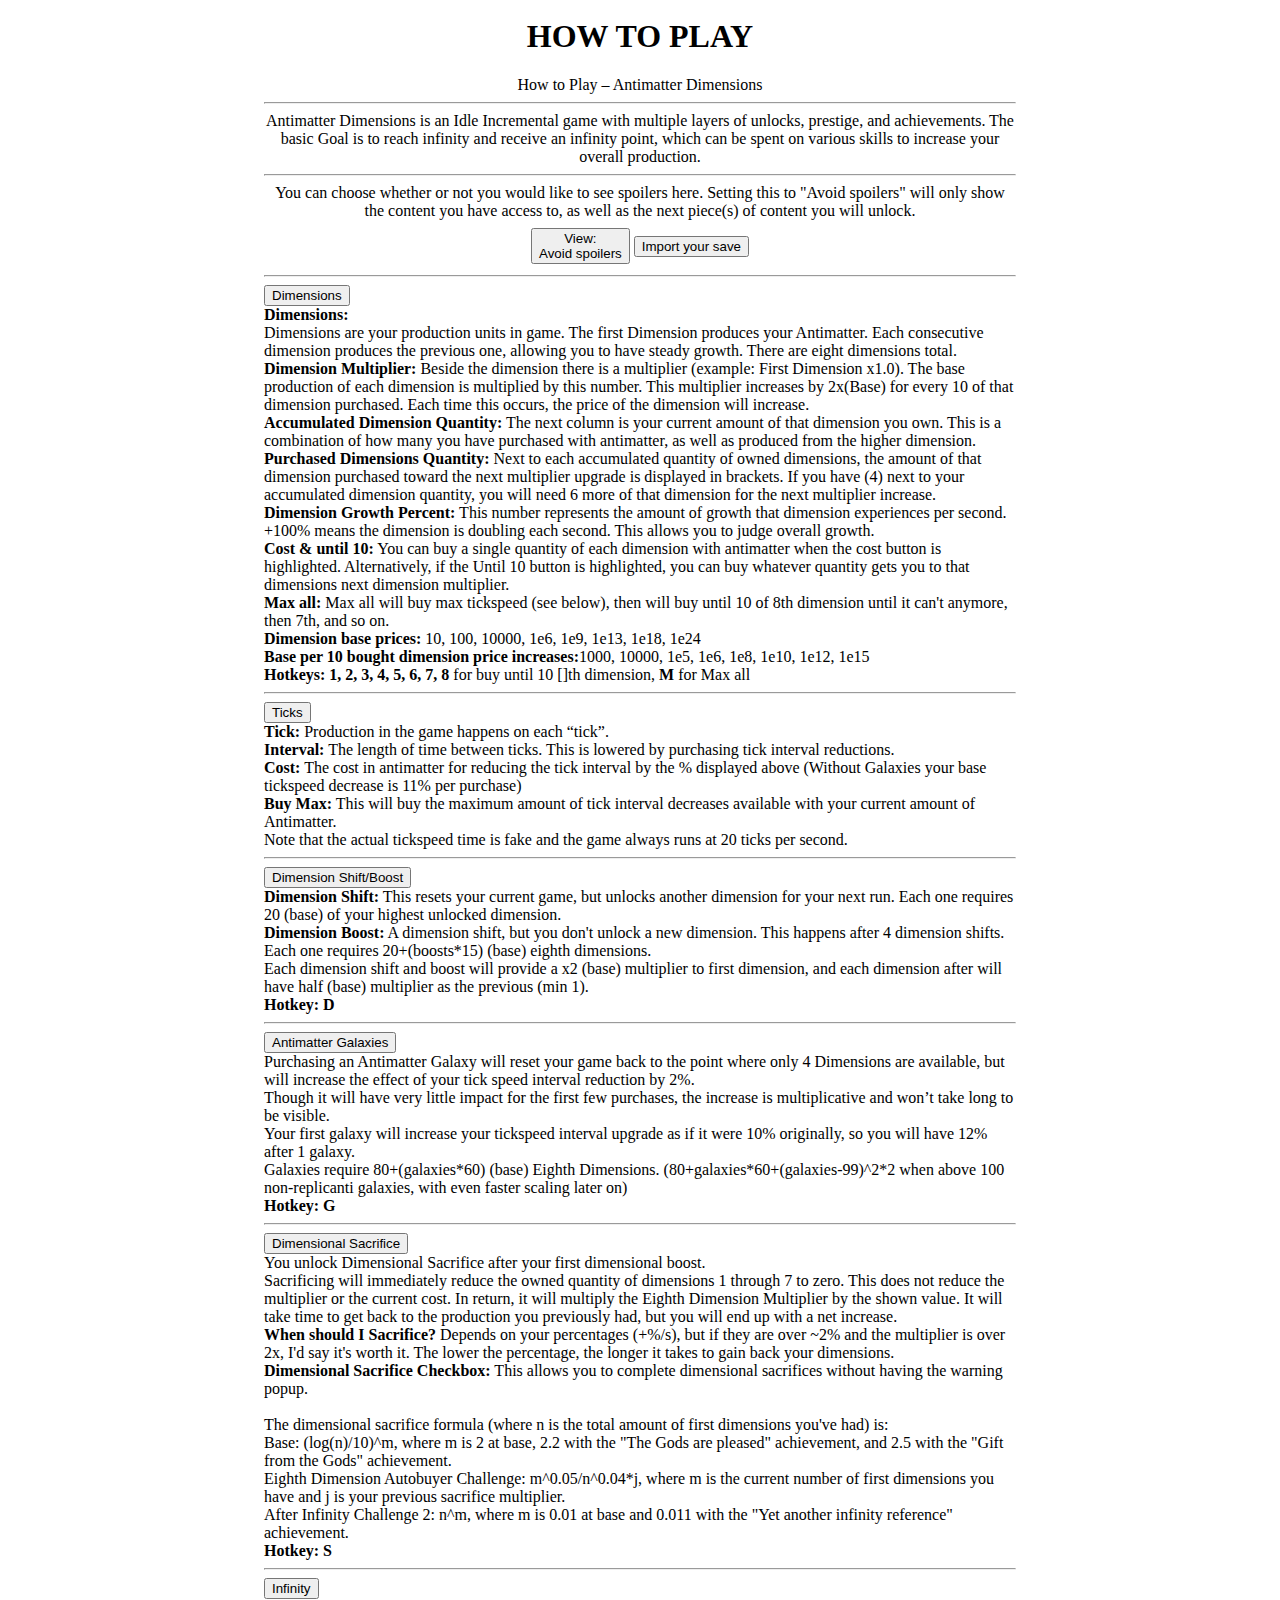
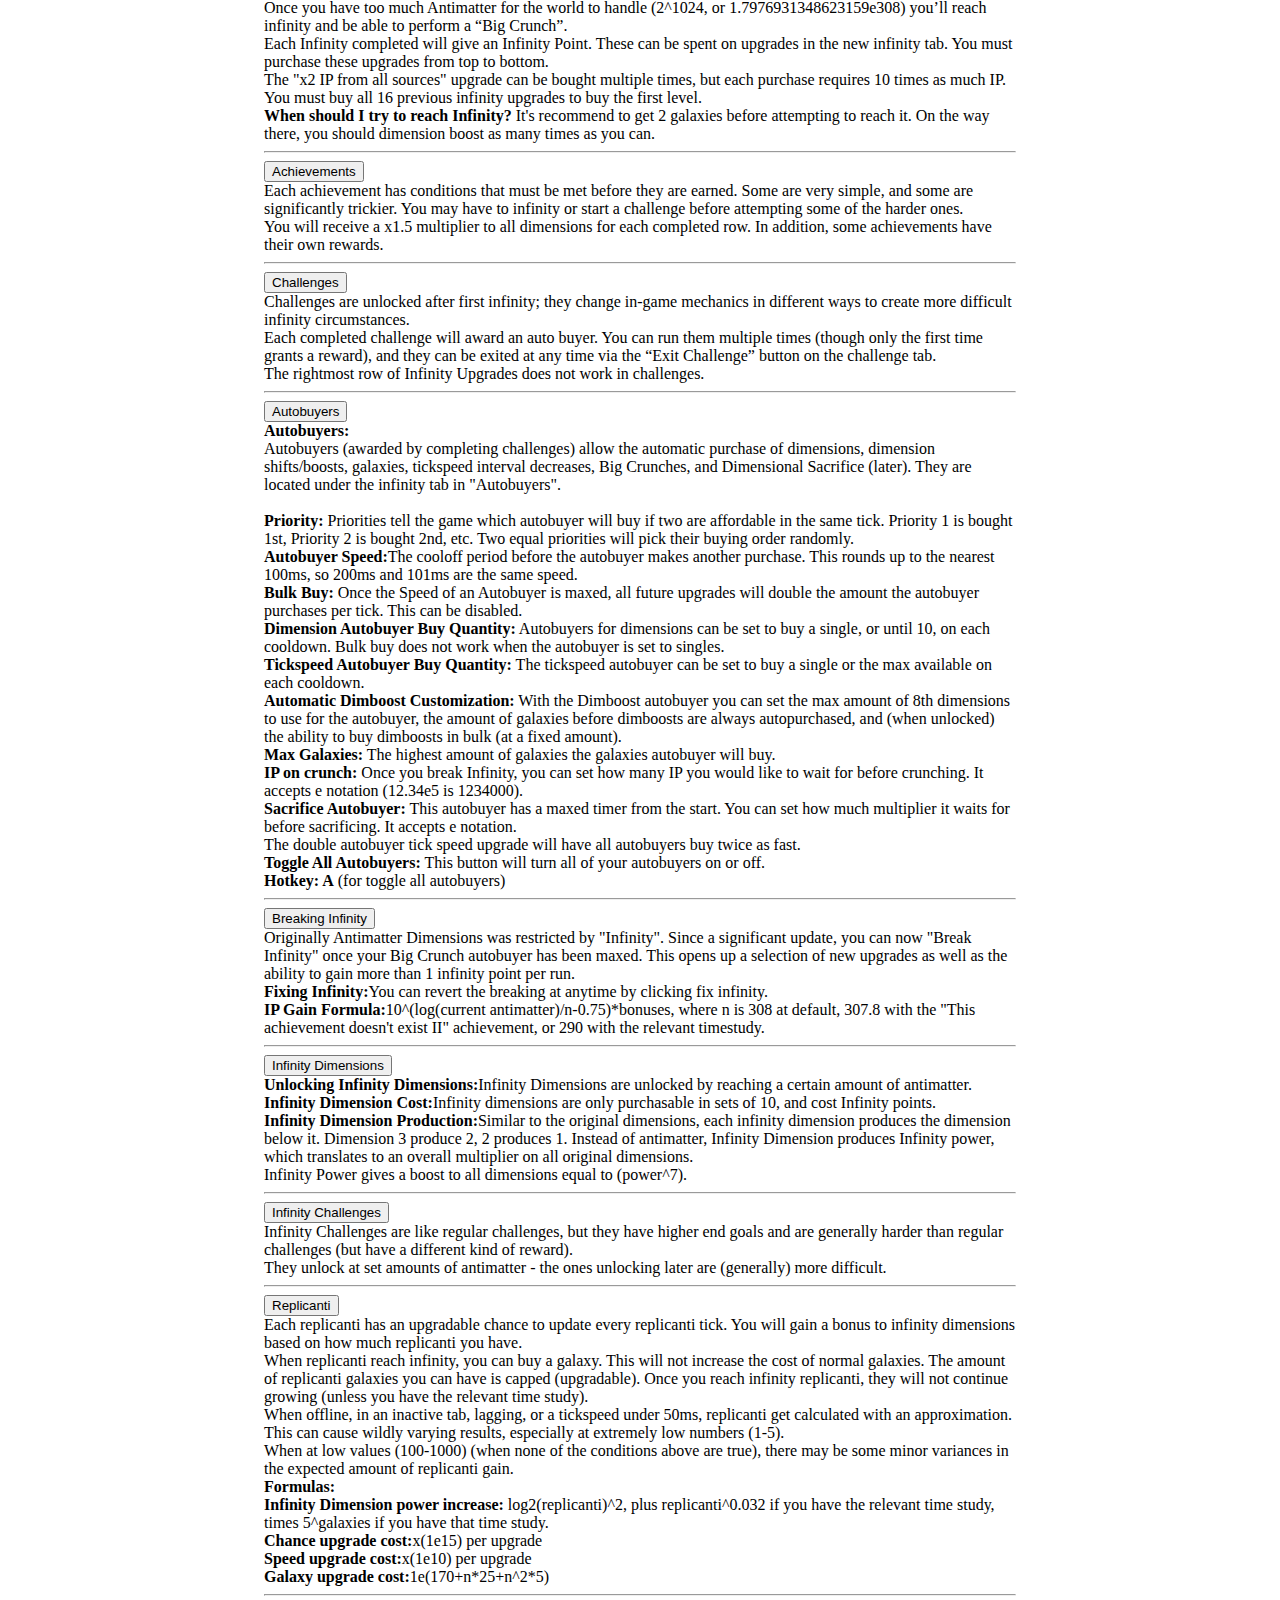
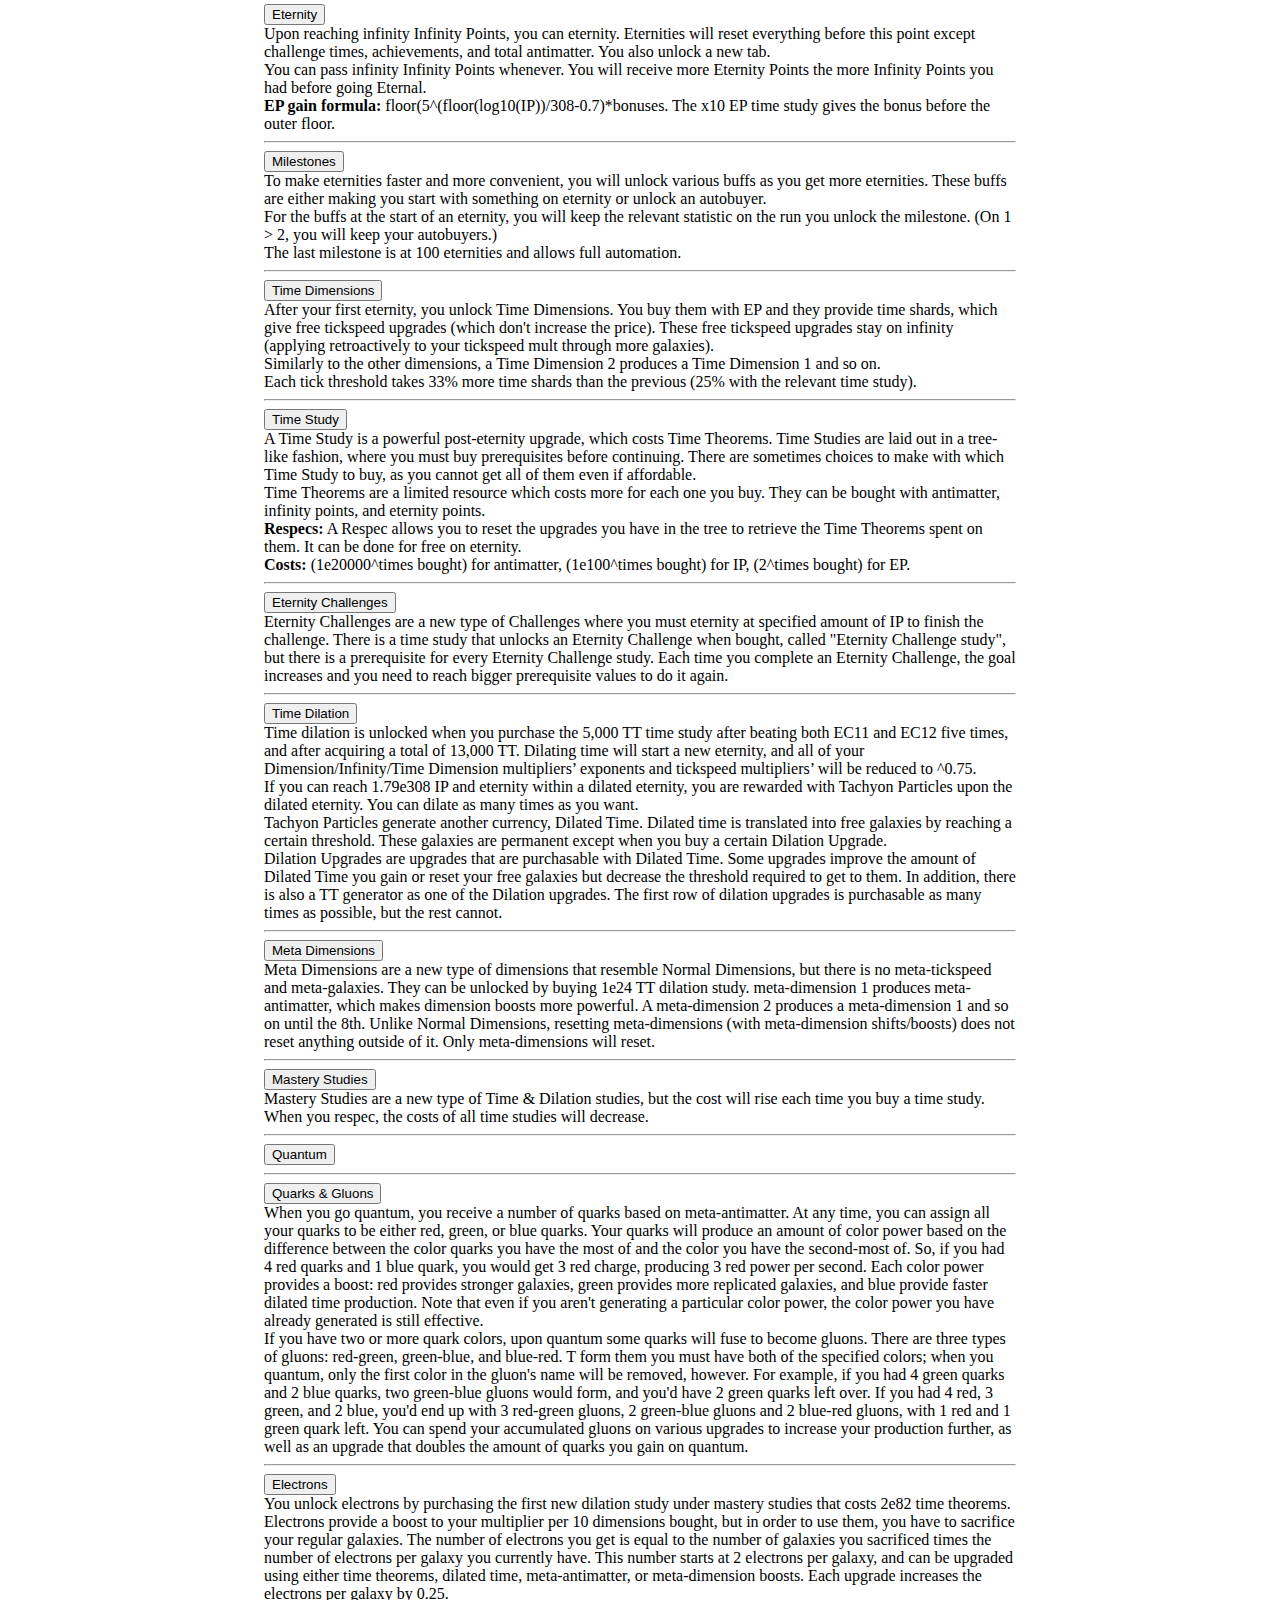
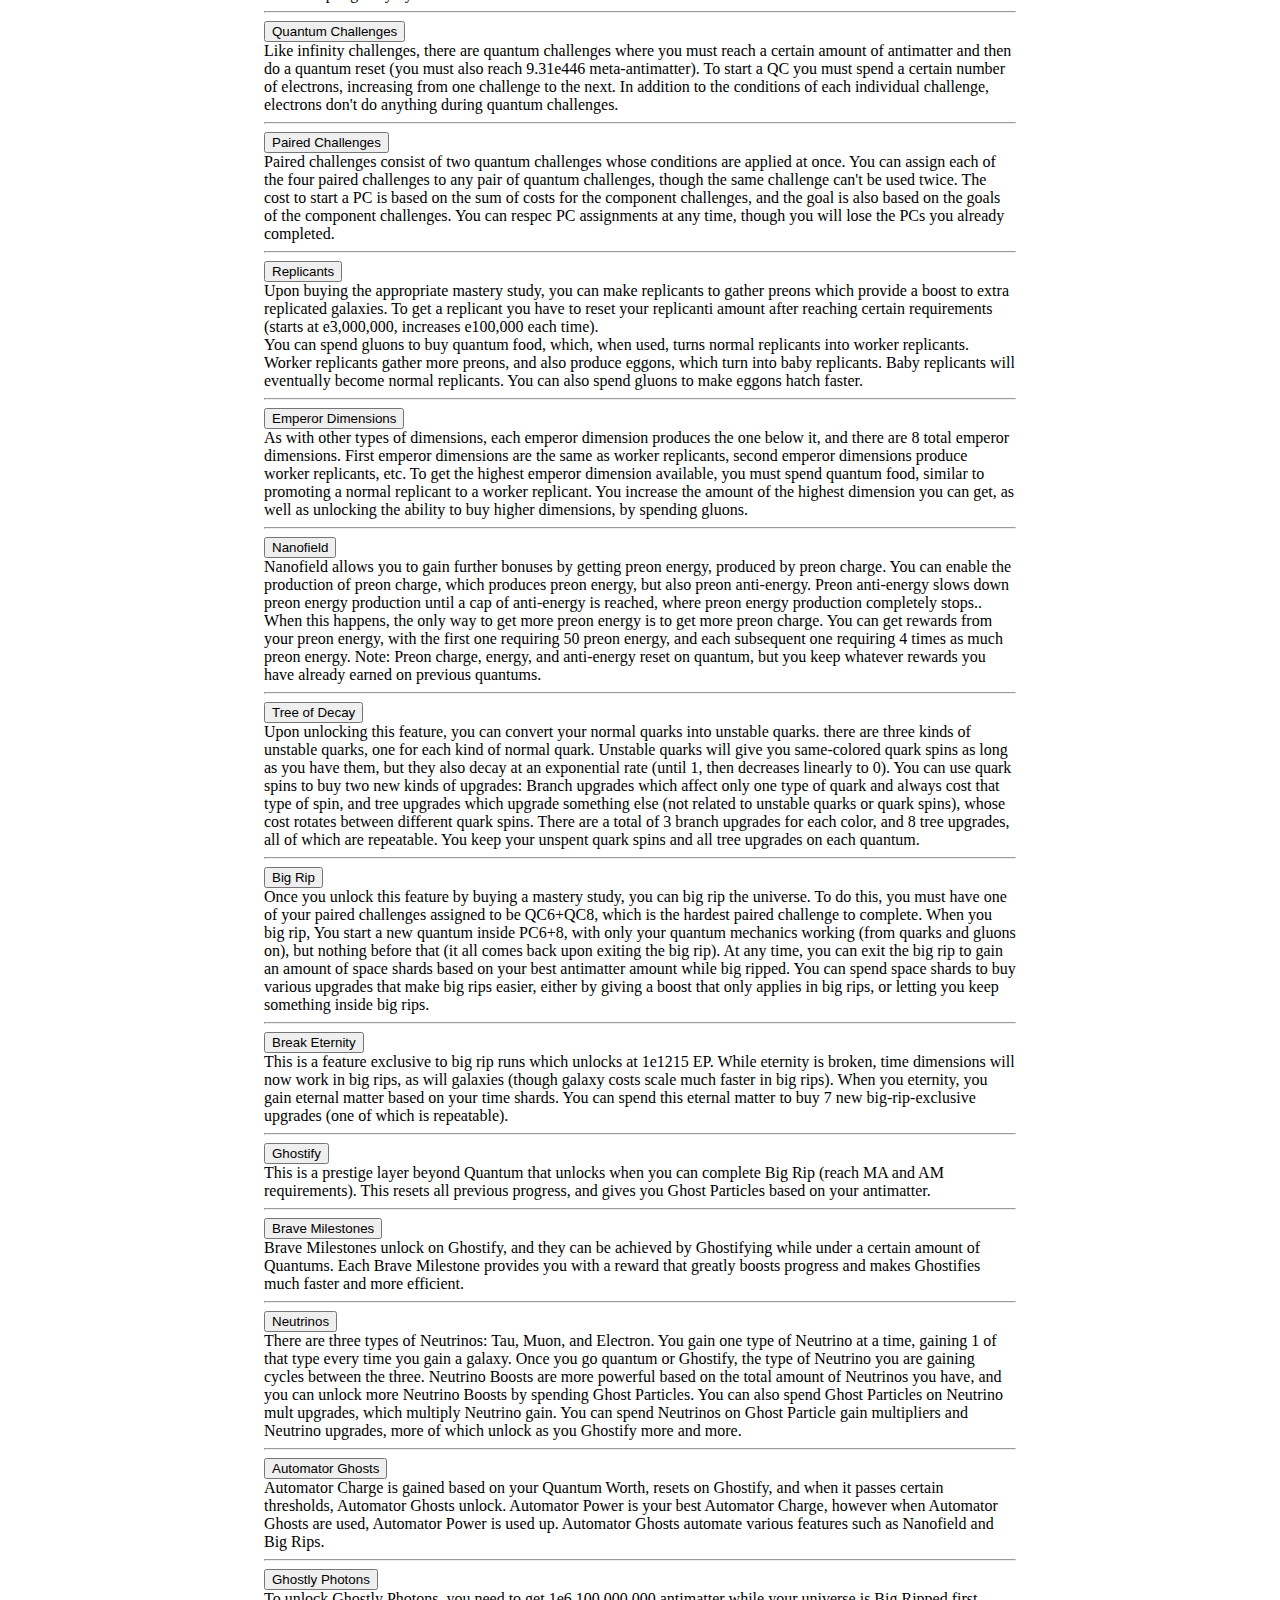
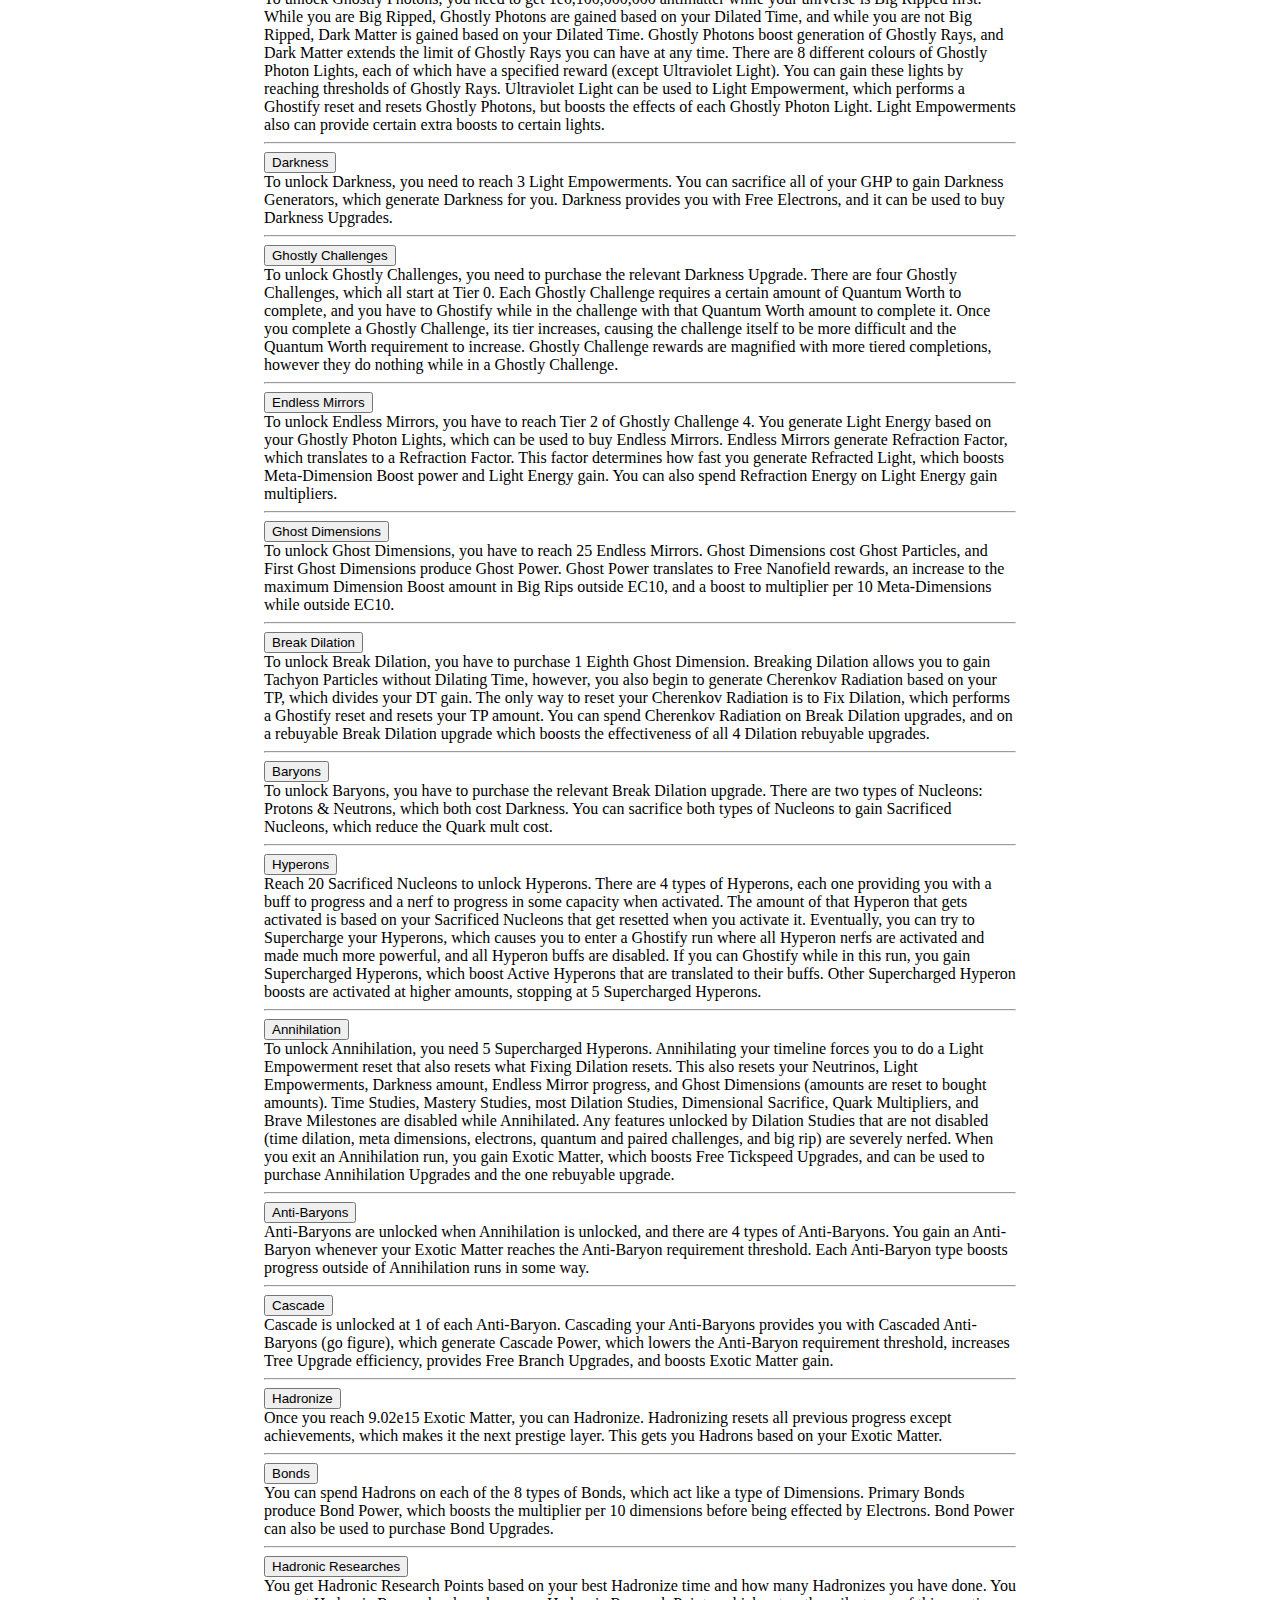
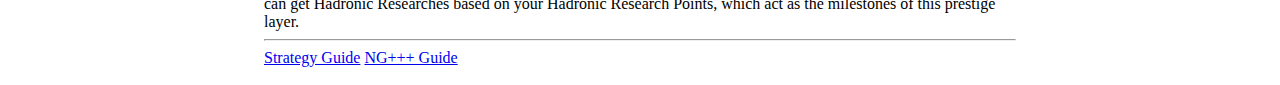
==== commit fae9a6f2: "Alpha 4" ====
--- a/howto.html
+++ b/howto.html
@@ -410,6 +410,21 @@
     Cascade is unlocked at 1 of each Anti-Baryon. Cascading your Anti-Baryons provides you with Cascaded Anti-Baryons (go figure), which generate Cascade Power, which lowers the Anti-Baryon requirement threshold, increases Tree Upgrade efficiency, provides Free Branch Upgrades, and boosts Exotic Matter gain.
     </div>
     <hr id='div47hr'>
+	<button onclick='changestate(48)' id='div48btn' class="storebtn">Hadronize</button>
+    <div style="text-align: left" id='div48' class='hidden'>
+    Once you reach 9.02e15 Exotic Matter, you can Hadronize. Hadronizing resets all previous progress except achievements, which makes it the next prestige layer. This gets you Hadrons based on your Exotic Matter.
+    </div>
+    <hr id='div48hr'>
+	<button onclick='changestate(49)' id='div49btn' class="storebtn">Bonds</button>
+    <div style="text-align: left" id='div49' class='hidden'>
+    You can spend Hadrons on each of the 8 types of Bonds, which act like a type of Dimensions. Primary Bonds produce Bond Power, which boosts the multiplier per 10 dimensions before being effected by Electrons. Bond Power can also be used to purchase Bond Upgrades.
+    </div>
+    <hr id='div49hr'>
+	<button onclick='changestate(50)' id='div50btn' class="storebtn">Hadronic Researches</button>
+    <div style="text-align: left" id='div50' class='hidden'>
+    You get Hadronic Research Points based on your best Hadronize time and how many Hadronizes you have done. You can get Hadronic Researches based on your Hadronic Research Points, which act as the milestones of this prestige layer.
+    </div>
+    <hr id='div50hr'>
     <a href="http://antimatter-dimensions.wikia.com/wiki/Guide">Strategy Guide</a>
     <a id='ng3pguide' href="https://ng-plus-plus-plus.wikia.com/wiki/Guide">NG+++ Guide</a>
   </body>
